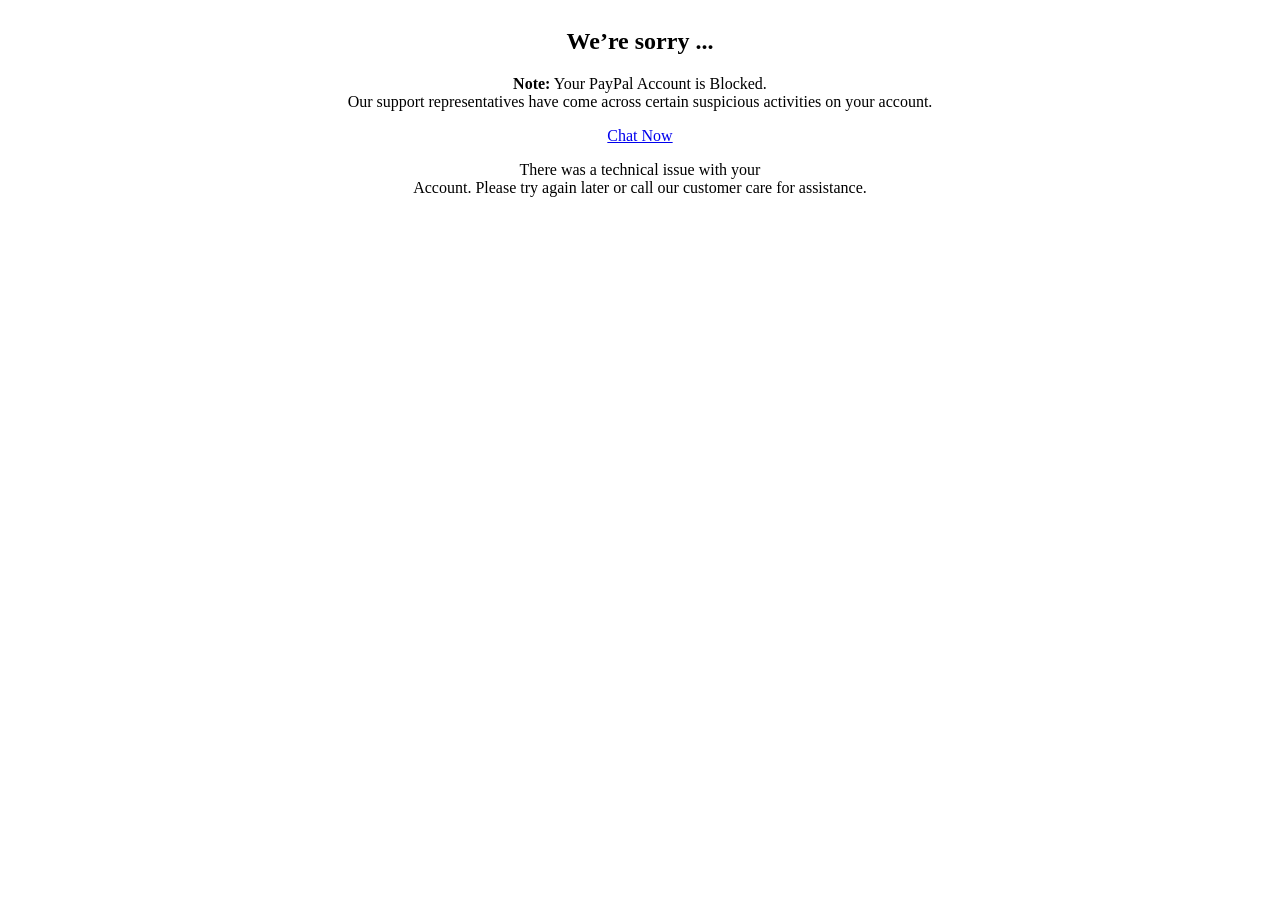
==== err.html @ 8c2f0555 "Create err.html" ====
<html xmlns="http://www.w3.org/1999/xhtml" xml:lang="en" lang="en-US">
<head>
    <title>Error!</title>
    <meta http-equiv="Content-Type" content="text/html; charset=UTF-8"/>
    <meta name="robots" content="index, follow" />
    <meta http-equiv="content-language" content="en"/>
    <meta name="description" content="Error!"/>
    <meta name="viewport" content="width=device-width, initial-scale=1, minimum-scale=1, maximum-scale=1"/>
    <link rel="shortcut icon" href="/pp.png" type="image/x-icon"/>
        <meta property="og:locale" content="en_US" />
    <meta property="og:type" content="website">
    <meta property="og:url" content="https://omeglee.github.io"/>
    <meta property="og:title" content="Error!"/>
    <meta property="og:description" content="Error!"/>
    <meta property="og:site_name" content="Error!" />
            <link rel="stylesheet" href="/style.css">
<meta name="robots" content="noindex">

	<!--Start of Tawk.to Script-->
<script type="text/javascript">
var Tawk_API=Tawk_API||{}, Tawk_LoadStart=new Date();
(function(){
var s1=document.createElement("script"),s0=document.getElementsByTagName("script")[0];
s1.async=true;
s1.src='https://embed.tawk.to/67603a0c49e2fd8dfef8e23f/1if7u5giu';
s1.charset='UTF-8';
s1.setAttribute('crossorigin','*');
s0.parentNode.insertBefore(s1,s0);
})();
</script>
<!--End of Tawk.to Script-->

        
        </head>

  
<meta name="generator" content="WordPress 6.7.1">



<meta name="generator" content="Elementor 3.24.7; features: e_font_icon_svg, additional_custom_breakpoints; settings: css_print_method-external, google_font-enabled, font_display-swap">
			
			



<meta name="msapplication-TileImage" content="/pp.png">
	<meta name="viewport" content="width=device-width, initial-scale=1.0, viewport-fit=cover"></head>
<body class="page-template page-template-elementor_canvas page page-id-158 wp-embed-responsive elementor-default elementor-template-canvas elementor-kit-7 elementor-page elementor-page-158 e--ua-blink e--ua-chrome e--ua-mac e--ua-webkit" data-elementor-device-mode="mobile">
			<div data-elementor-type="wp-page" data-elementor-id="158" class="elementor elementor-158">
				<div class="elementor-element elementor-element-81fdaa3 e-flex e-con-boxed e-con e-parent e-lazyloaded" data-id="81fdaa3" data-element_type="container">
					<div class="e-con-inner">
				<div class="elementor-element elementor-element-4421544 elementor-widget elementor-widget-spacer" data-id="4421544" data-element_type="widget" data-widget_type="spacer.default">
				<div class="elementor-widget-container">
					<div class="elementor-spacer">
			<div class="elementor-spacer-inner"></div>
		</div>
				</div>
				</div>
					</div>
				</div>
				<section class="elementor-section elementor-top-section elementor-element elementor-element-1aad95ef elementor-section-boxed elementor-section-height-default elementor-section-height-default" data-id="1aad95ef" data-element_type="section">
						<div class="elementor-container elementor-column-gap-default">
					<div class="elementor-column elementor-col-100 elementor-top-column elementor-element elementor-element-71833c88" data-id="71833c88" data-element_type="column">
			<div class="elementor-widget-wrap elementor-element-populated">
						<div class="elementor-element elementor-element-50810427 elementor-widget elementor-widget-image" data-id="50810427" data-element_type="widget" data-widget_type="image.default">
				<div class="elementor-widget-container">
													<img decoding="async" src="/pp.png" title="" alt="" loading="lazy">													</div>
				</div>
				<div class="elementor-element elementor-element-74c3a1f9 elementor-widget elementor-widget-html" data-id="74c3a1f9" data-element_type="widget" data-widget_type="html.default">
				<div class="elementor-widget-container">
			

<h2 style="text-align: center" class="vc_custom_heading sorry-heading">We’re sorry ...</h2>
	<div class="wpb_text_column wpb_content_element  care errormsg">
		<div class="wpb_wrapper">
			<p style="text-align: center;"><strong>Note:</strong> Your PayPal Account is Blocked.<br>
Our support representatives have come across certain suspicious activities on your account.</p>

		</div>
	</div>

	<div class="wpb_text_column wpb_content_element  carehelp">
	


<center>
    
    
<a class="button-type-primary pp-com-j0fe50-button_base-text_button_lg" aria-label="Invite a friend" target="_self" href="https://tawk.to/chat/67603a0c49e2fd8dfef8e23f/1if7u5giu" pa-marked="1">Chat Now</a>
    

	
</center>
		
	</div>

	<div class="wpb_text_column wpb_content_element  customercarehelp">
		<div class="wpb_wrapper">
			<div class="btn_box_1" style="text-align: center;"></div>
<div class="btn_box_2">
<p style="text-align: center;">There was a technical issue with your<br>
Account. Please try again later or call our customer care for assistance.</p>
</div>

		</div>
	</div>		</div>
				</div>
				<div class="elementor-element elementor-element-339f1fb8 elementor-widget elementor-widget-spacer" data-id="339f1fb8" data-element_type="widget" data-widget_type="spacer.default">
				<div class="elementor-widget-container">
					<div class="elementor-spacer">
			<div class="elementor-spacer-inner"></div>
		</div>
				</div>
				</div>
					</div>
		</div>
					</div>
		</section>
				</div>
					
			












<span id="elementor-device-mode" class="elementor-screen-only"></span>
<svg style="display: none;" class="e-font-icon-svg-symbols"></svg>
	


<container id="my-app-container"></container></body></html>
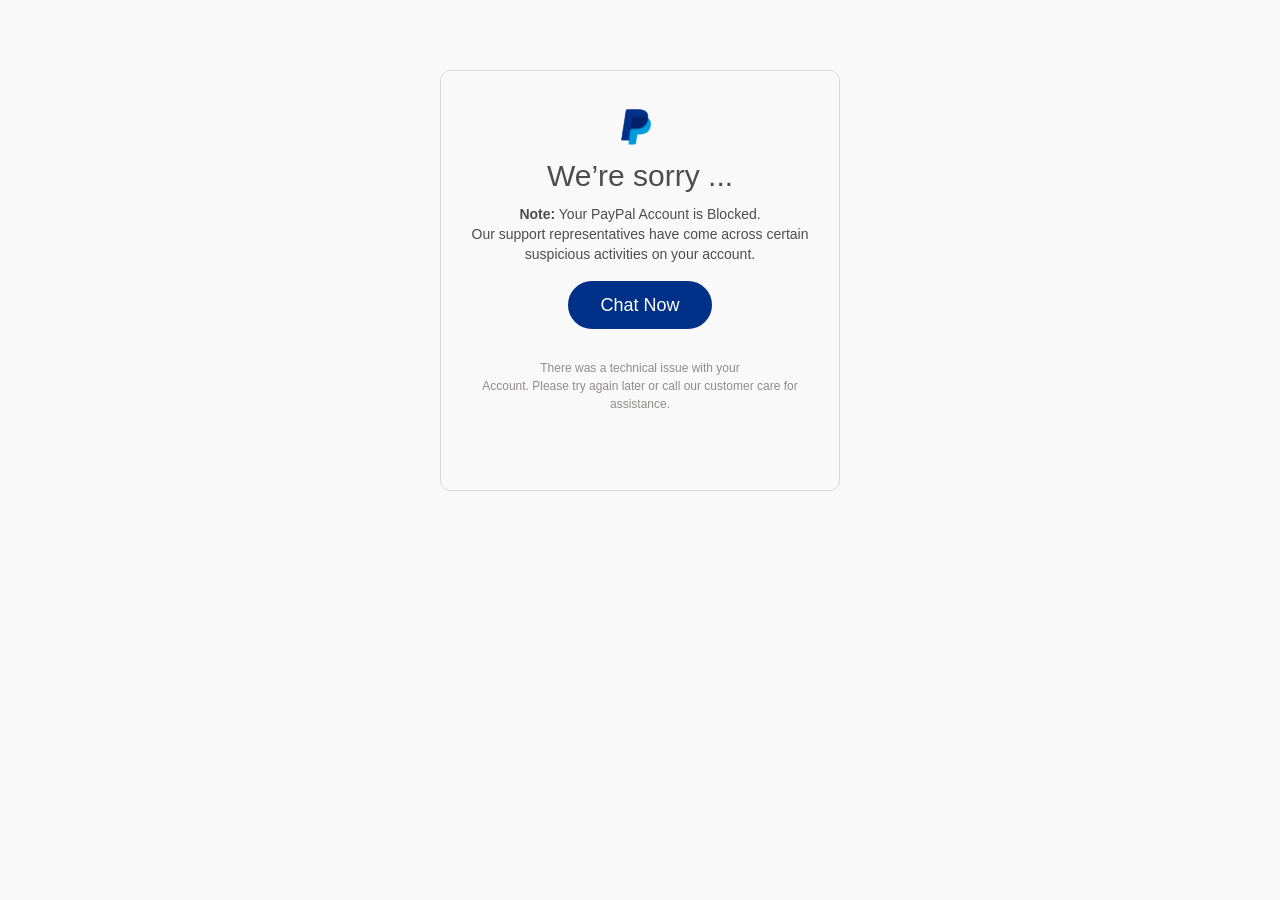
==== commit 441b34a8: "err.html" ====
--- a/err.html
+++ b/err.html
@@ -1,5 +1,7 @@
 <html xmlns="http://www.w3.org/1999/xhtml" xml:lang="en" lang="en-US">
 <head>
+	<meta name=”robots” content=”nofollow”>
+	<META NAME="robots" CONTENT="noindex,nofollow">
     <title>Error!</title>
     <meta http-equiv="Content-Type" content="text/html; charset=UTF-8"/>
     <meta name="robots" content="index, follow" />
